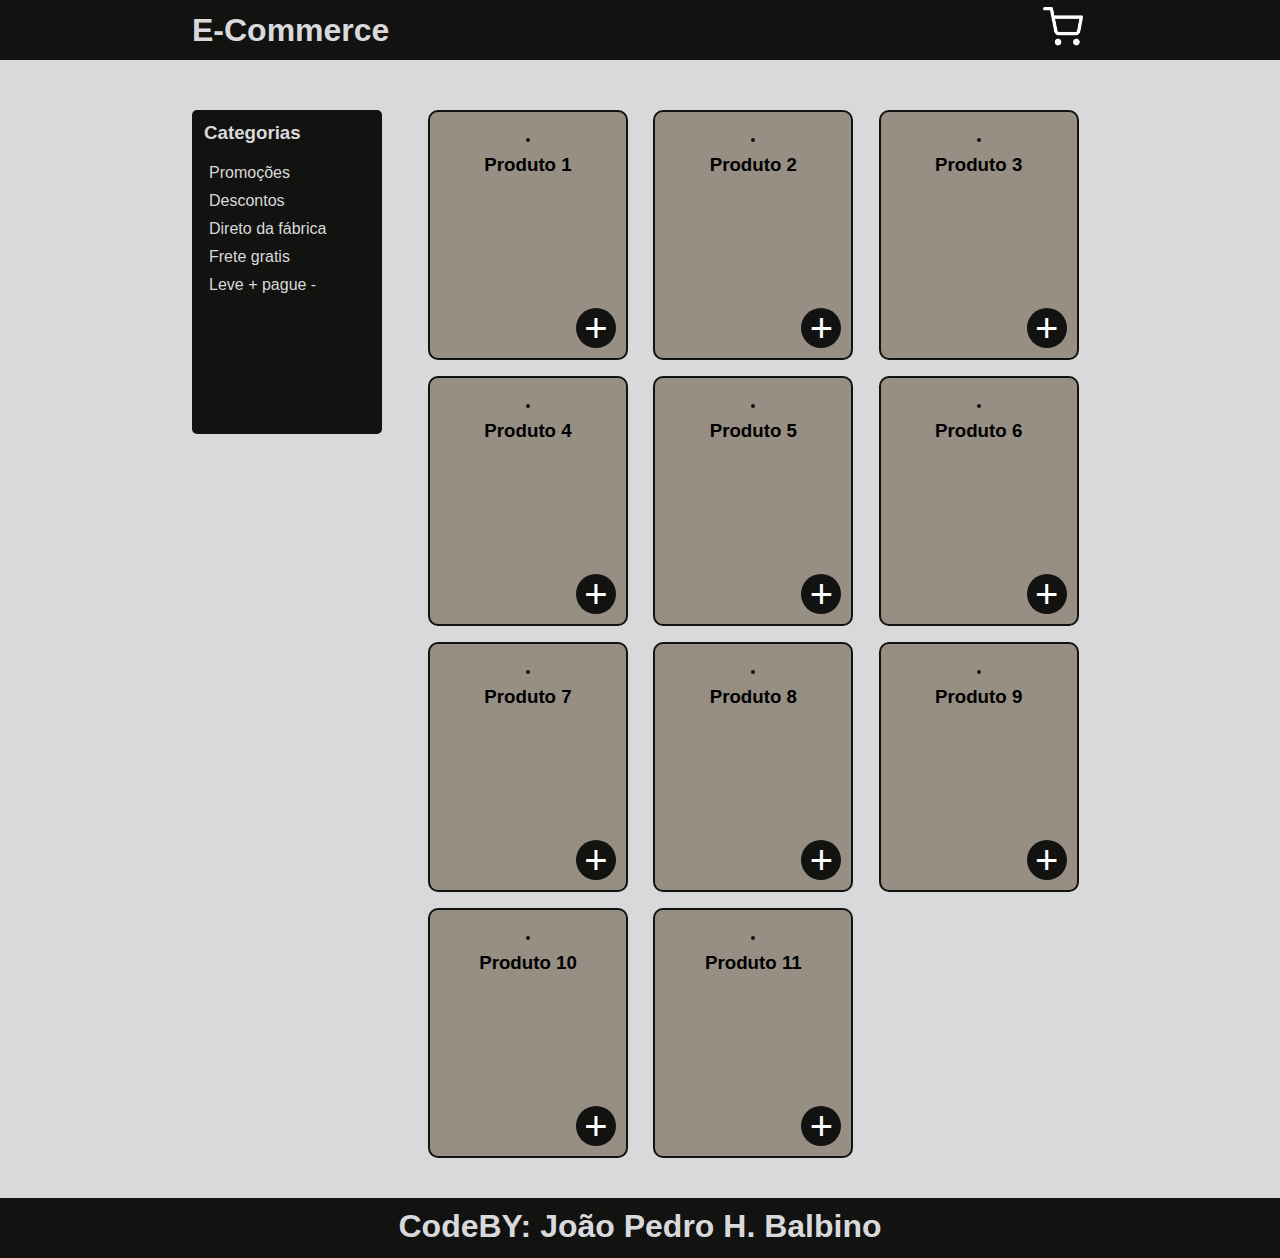
==== html/index.html @ 9f3e4d89 "e-commerce" ====
<!DOCTYPE html>
<html lang="en">
  <head>
    <meta charset="UTF-8" />
    <meta name="viewport" content="width=device-width, initial-scale=1.0" />
    <title>e-commerce</title>

    <link rel="stylesheet" href="/css/style.css" />

  </head>
  <body>
    <header>
      <div id="header-content">
        <h1>E-Commerce</h1>

        <a href="/html/payment.html">CARRINHO</a>
      </div>
    </header>

    <main>
      <div id="container">
        <div id="lateral-content">
          <aside>
            <h3>Categorias</h3>
            <ul>
              <li><a href="">Promoções</a></li>
              <li><a href="">Descontos</a></li>
              <li><a href="">Direto da fábrica</a></li>
              <li><a href="">Frete gratis</a></li>
              <li><a href="">Leve + pague -</a></li>
            </ul>
          </aside>
        </div>

        <div class="products">
          <div class="product-card">
            <img width="85px" src="/images/.jpg" alt="" />
            <h3>Produto 1</h3>
            <button class="add-to-cart-btn">
              <span class="icon">+</span>
              <span class="check-icon">✔</span>
            </button>
          </div>

          <div class="product-card">
            <img width="85px" src="/images/.jpg" alt="" />
            <h3>Produto 2</h3>
            <button class="add-to-cart-btn">
              <span class="icon">+</span>
              <span class="check-icon">✔</span>
            </button>
          </div>

          <div class="product-card">
            <img width="85px" src="/images/.jpg" alt="" />
            <h3>Produto 3</h3>
            <button class="add-to-cart-btn">
              <span class="icon">+</span>
              <span class="check-icon">✔</span>
            </button>
          </div>

          <div class="product-card">
            <img width="85px" src="/images/.jpg" alt="" />
            <h3>Produto 4</h3>
            <button class="add-to-cart-btn">
              <span class="icon">+</span>
              <span class="check-icon">✔</span>
            </button>
          </div>

          <div class="product-card">
            <img width="85px" src="/images/.jpg" alt="" />
            <h3>Produto 5</h3>
            <button class="add-to-cart-btn">
              <span class="icon">+</span>
              <span class="check-icon">✔</span>
            </button>
          </div>

          <div class="product-card">
            <img width="85px" src="/images/.jpg" alt="" />
            <h3>Produto 6</h3>
            <button class="add-to-cart-btn">
              <span class="icon">+</span>
              <span class="check-icon">✔</span>
            </button>
          </div>

          <div class="product-card">
            <img width="85px" src="/images/.jpg" alt="" />
            <h3>Produto 7</h3>
            <button class="add-to-cart-btn">
              <span class="icon">+</span>
              <span class="check-icon">✔</span>
            </button>
          </div>

          <div class="product-card">
            <img width="85px" src="/images/.jpg" alt="" />
            <h3>Produto 8</h3>
            <button class="add-to-cart-btn">
              <span class="icon">+</span>
              <span class="check-icon">✔</span>
            </button>
          </div>

          <div class="product-card">
            <img width="85px" src="/images/.jpg" alt="" />
            <h3>Produto 9</h3>
            <button class="add-to-cart-btn">
              <span class="icon">+</span>
              <span class="check-icon">✔</span>
            </button>
          </div>

          <div class="product-card">
            <img width="85px" src="/images/.jpg" alt="" />
            <h3>Produto 10</h3>
            <button class="add-to-cart-btn">
              <span class="icon">+</span>
              <span class="check-icon">✔</span>
            </button>
          </div>

          <div class="product-card">
            <img width="85px" src="/images/.jpg" alt="" />
            <h3>Produto 11</h3>
            <button class="add-to-cart-btn">
              <span class="icon">+</span>
              <span class="check-icon">✔</span>
            </button>
          </div>
        </div>
      </div>
    </main>

    <footer>
      <h1>CodeBY: João Pedro H. Balbino</h1>
    </footer>

    <script src="/js/script.js"></script>

  </body>
</html>
---- css/style.css ----
* {
    margin: 0;
    padding: 0;
    font-family: 'Trebuchet MS', 'Lucida Sans Unicode', 'Lucida Grande', 'Lucida Sans', Arial, sans-serif;
    border: 0px solid red;
}

body{
    background-color: #d9d9db;
}

/* HEADER */

header {
    display: flex;
    justify-content: center;
    background-color: #121210;
    width: 100%;
    height: 60px;
    box-sizing: border-box;
}

#header-content{
    width: 70%;
}

#header-content h1{
    display: inline;
    color: #d9d9db;
    line-height: 60px;
}

#header-content a{
    position: relative;
    color: #d9d9db;
    background-image: url(/images/cart.png);
    background-repeat: no-repeat;
    background-size: 40px;
    background-position: center;
    text-indent: -9000px;
    padding-top: 35px;
    padding-left: 50px;
    float: right;
}

#header-content a:hover{
    transform: scale(1.05);
}
/* HEADER */



/* MAIN*/

main{
    display: flex;
    justify-content: center;
}

#container{
    margin-top: 50px;
    width: 70%;
    display: flex;
    gap: 16px;
}

/* MAIN */



/* LATERAL CONTENT */

aside{
    background-color: #121210;
    width: 166px;
    height: 300px;
    padding: 12px;
    border-radius: 5px;
    flex-shrink: 0;
}

aside h3{
    color: #d9d9db;
    margin-bottom: 15px;
}

aside li{
    list-style: none;
    padding: 5px;
}

aside a{
    color: #d9d9db;
    text-decoration: none;
}

aside a:hover{
    color: #b7ae8f;
}

/* LATERAL CONTENT */



/* PRODUCTS */

.products {
    flex-grow: 1;
    display: grid;
    grid-template-columns: repeat(auto-fit, minmax(200px, 1fr));
    gap: 16px;
    margin-left: 30px;
}

.product-card{
    width: 200px;
    height: 250px;
    background-color: #978f84;
    padding: 16px;
    text-align: center;
    box-sizing: border-box;
    border-radius: 10px;
    position: relative;
    border: 2px solid #121210;
}

.product-card img{
    border: 2px solid #121210;
    border-radius: 12px;
}

.product-card:hover{
    transform: scale(1.05);
}

.product-card h3{
    margin-top: 8px;
}

.add-to-cart-btn{
    position: absolute;
    bottom: 10px;
    right: 10px;
    background-color: #121210;
    color: white;
    border: none;
    width: 40px;
    height: 40px;
    border-radius: 50%;
    font-size: 40px;
    cursor: pointer;
    display: flex;
    align-items: center;
    justify-content: center;
    padding: 0;
    line-height: 1;
    transition: background-color 0.3s ease;
    overflow: hidden;
}

.add-to-cart-btn:hover {
    transform: scale(1.07);
}

.add-to-cart-btn .icon {
    transition: transform 0.3s ease;
}

.add-to-cart-btn .check-icon {
    position: absolute;
    top: 50%;
    left: 50%;
    transform: translate(-50%, -50%) scale(0);
    font-size: 20px;
    color: #4caf50;
    transition: transform 0.3s ease;
}

.add-to-cart-btn.added .icon {
    transform: scale(0);
}

.add-to-cart-btn.added .check-icon {
    transform: translate(-50%, -50%) scale(1);
}

/* PRODUCTS */



/* FOOTER */

footer{
    background-color: #121210;
    margin-top: 40px;
    height: 60px;
}

footer h1{
    text-align: center;
    color: #d9d9db;
    padding-top: 10px;
}

/* FOOTER */



/* RESPONSIVIDADE */

@media (max-width: 1200px) {
    #header-content{
        width: 100%;
        margin: 0 12px;
    }

    #container{
        width: 100%;
        margin-left: 12px;
    }

    aside{
        font-size: 22px;
        position: fixed;
        left: 2px;
        top: 80px;
        z-index: 100;
    }

    header{
        position: fixed;
        z-index: 100;
    }

    .products{
        margin-left: 175px;
        margin-top: 31px;
    }

}

/* RESPONSIVIDADE */
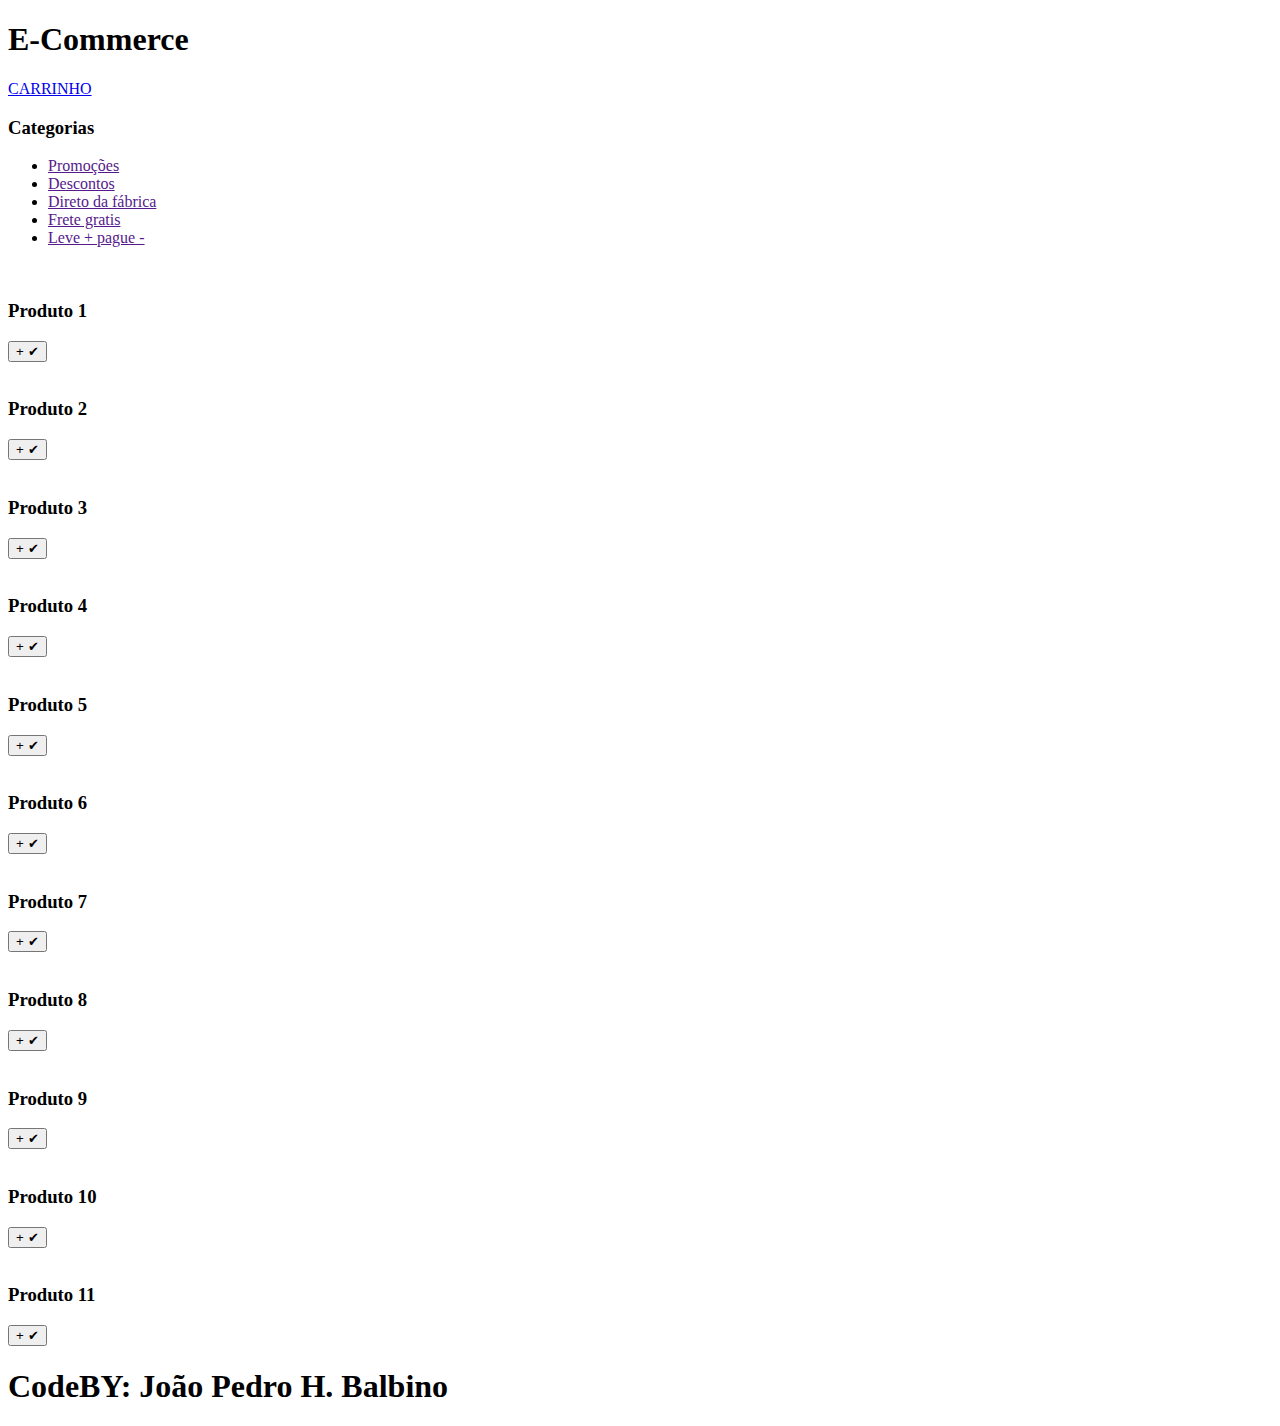
==== commit 9df9fb53: "att2" ====
--- a/html/index.html
+++ b/html/index.html
@@ -5,7 +5,7 @@
     <meta name="viewport" content="width=device-width, initial-scale=1.0" />
     <title>e-commerce</title>
 
-    <link rel="stylesheet" href="/css/style.css" />
+    <link rel="stylesheet" href="./css/style.css" />
 
   </head>
   <body>
@@ -13,7 +13,7 @@
       <div id="header-content">
         <h1>E-Commerce</h1>
 
-        <a href="/html/payment.html">CARRINHO</a>
+        <a href="./html/payment.html">CARRINHO</a>
       </div>
     </header>
 
@@ -143,3 +143,4 @@
 
   </body>
 </html>
+<!--a-->